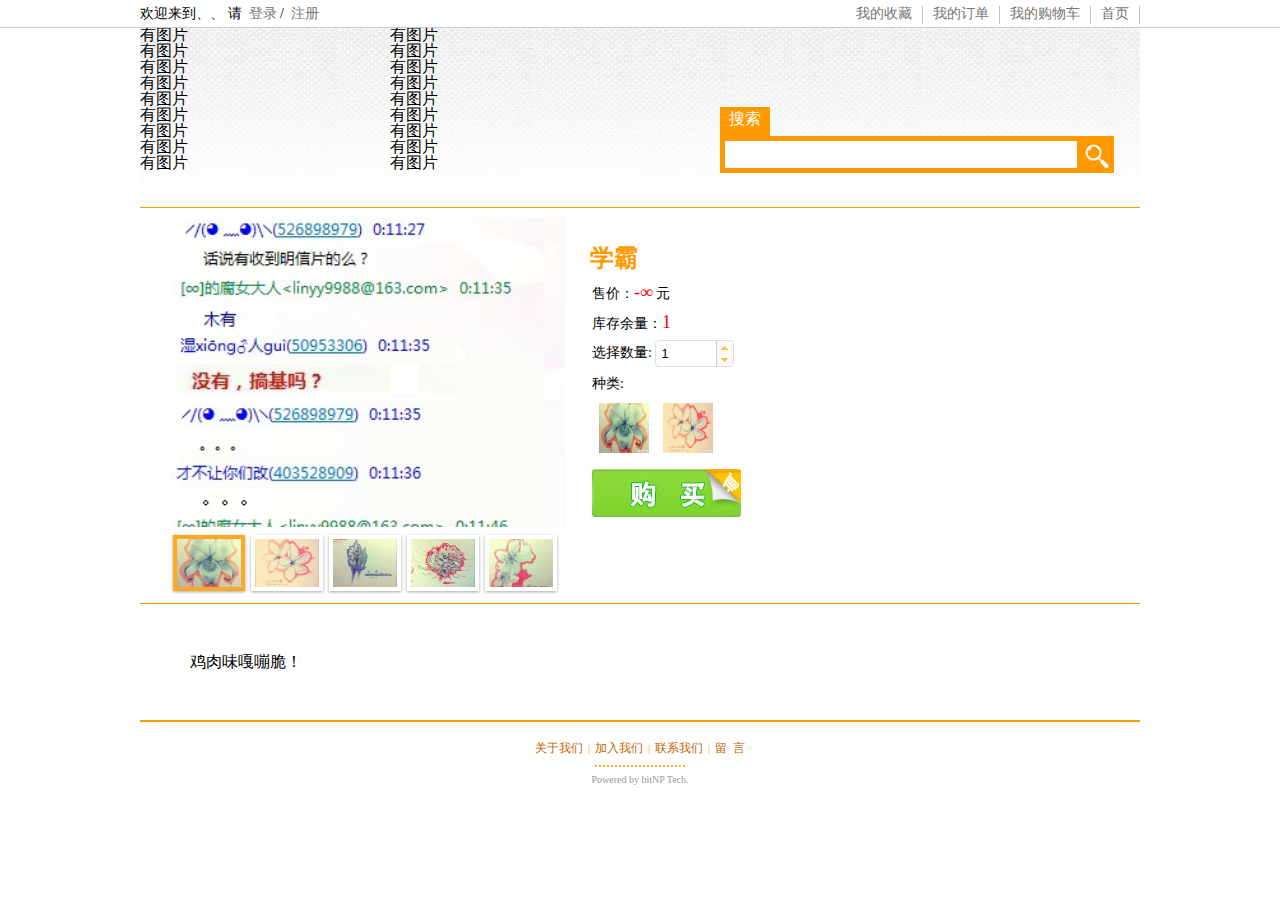
==== detail.html @ e1aa3324 "2013-2-17 1:42:48" ====
<!DOCTYPE html PUBLIC "-//W3C//DTD XHTML 1.0 Transitional//EN" "http://www.w3.org/TR/xhtml1/DTD/xhtml1-transitional.dtd">
<html xmlns="http://www.w3.org/1999/xhtml">
<head>
<meta http-equiv="Content-Type" content="text/html; charset=utf-8" />
<title>detail</title>

 <link type="text/css" href="css/main.css" rel="stylesheet" />
 <link type="text/css" href="css/reset.css" rel="stylesheet" />
 <link type="text/css" href="css/shop.css" rel="stylesheet" />
 <link rel="stylesheet" href="css/ui-lightness/jquery-ui-1.10.0.custom.css"/>
 

<!-- Start WOWSlider.com HEAD section -->
	<link rel="stylesheet" type="text/css" href="engine10/style.css" media="screen" />
	<script type="text/javascript" src="engine10/jquery.js"></script>
<!-- End WOWSlider.com HEAD section -->

</head>
<body>
	<!--nav-->
<div class="top-nav">
    <div class="top-nav-bord">
    	 <div class="w-left">
         欢迎来到、、&nbsp;请&nbsp;
         <a href="#" class="top-nav-url">登录</a>&nbsp;/&nbsp;
         <a href="#" class="top-nav-url">注册</a>
         </div>
         <div class="w-right">
         <div class="top-nav-list"><a href="index.html" class="top-nav-url">首页</a></div>
         <div class="top-nav-list"><a href="#" class="top-nav-url">我的购物车</a></div>
         <div class="top-nav-list"> <a href="#" class="top-nav-url">我的订单</a></div>
         <div class="top-nav-list"> <a href="#" class="top-nav-url">我的收藏</a> </div>
         </div>
    </div>
</div>
	<!--nav end-->
<div class="body-main">
	<!--brand&search-->
    <div class="top-bs">
    	<div class="top-bs-title">
        有图片<br/>有图片<br/>有图片<br/>有图片<br/>有图片<br/>有图片<br/>有图片<br/>有图片<br/>有图片<br/>
        </div>
        <div class="top-bs-brand">
        有图片<br/>有图片<br/>有图片<br/>有图片<br/>有图片<br/>有图片<br/>有图片<br/>有图片<br/>有图片<br/>
        </div>
        <div class="top-bs-search">
        <!--search-->
        	<div class="top-bs-search-lb">
			<label for="search">搜索</label>
            </div>
            <div class="top-bs-search-bar">
			<input id="search" />
            <input type="button" id="search-bt" onmouseover="sbtp()" onmouseout="sbto()"/>
            </div>
         <!--search end-->
        </div>
    </div>	
	<!--brand&search end-->
    
  	<!--details-->
    <div class="detail">
    	<div class="detail-pic">
        
        <!-- Start WOWSlider.com BODY section id=wowslider-container10 -->
	<div id="wowslider-container10">
	<div class="ws_images"><ul>
<li><img src="data10/images/001.png" alt="001" title="001" id="wows10_0"/></li>
<li><img src="data10/images/002.jpg" alt="002" title="002" id="wows10_1"/></li>
<li><img src="data10/images/003.jpg" alt="003" title="003" id="wows10_2"/></li>
<li><img src="data10/images/004.jpg" alt="004" title="004" id="wows10_3"/></li>
<li><img src="data10/images/005.jpg" alt="005" title="005" id="wows10_4"/></li>
</ul></div>
<div class="ws_thumbs">
<div>
<a href="#wows10_0" title="001"><img src="data10/tooltips/001.jpg" alt="" /></a>
<a href="#wows10_1" title="002"><img src="data10/tooltips/002.jpg" alt="" /></a>
<a href="#wows10_2" title="003"><img src="data10/tooltips/003.jpg" alt="" /></a>
<a href="#wows10_3" title="004"><img src="data10/tooltips/004.jpg" alt="" /></a>
<a href="#wows10_4" title="005"><img src="data10/tooltips/005.jpg" alt="" /></a>
</div>
</div>
<a class="wsl" href="http://wowslider.com">Slider jQuery Demo by WOWSlider.com v2.9</a>
	<a href="#" class="ws_frame"></a>
	<div class="ws_shadow"></div>
	</div>
	<script type="text/javascript" src="engine10/wowslider.js"></script>
	<script type="text/javascript" src="engine10/script.js"></script>
<!-- End WOWSlider.com BODY section -->
	</div>
		<div class="detail-title">
        	<h5>学霸</h5>
            <h4>售价：<b>-∞</b>&nbsp;元</h4>
            <h4>库存余量：<b>1</b></h4>
            <h4>
 				<label for="spinner">选择数量:</label>
 				<input id="spinner" name="value" value="1" />
            </h4>
            <h4>种类:
                <ul id="detail-radio">
                	<li><img src="data10/images/001.jpg"/></li>
                	<li><img src="data10/images/002.jpg"/></li>
                </ul>
            </h4>
            <div class="detail-down">
            	<input type="button" onmousedown="changeButton()" onmouseup="upButton()" />
            </div>
        </div>
		<div class="detail-discribe">
        	鸡肉味嘎嘣脆！
        </div>
    </div>
  	<!--details end-->
    
	<!--bottom-->
    <div class="bottom">
    	<div class="bottom-item">
        <a href="#">关于我们</a>
        &nbsp;|&nbsp;
        <a href="#">加入我们</a>
        &nbsp;|&nbsp;
        <a href="#">联系我们</a>
        &nbsp;|&nbsp;
        <a href="#">留&nbsp;&nbsp;言</a>
        </div>
        <div class="bottom-line">
        .......................
        </div>
       	<div class="bottom-w">
       	Powered by bitNP Tech.
       	</div>
    </div>
    <!--bottom end-->
</div>
   
		<script src="js/jquery-1.9.0.js"></script> 
		<script src="js/jquery-ui-1.10.0.custom.js"></script> 
		<script type="text/javascript" src="js/main.js"></script>
		<script type="text/javascript" src="js/shop.js"></script>
</body>

</html>
---- css/main.css ----
.top-nav{
	width:100%;
	border-bottom:#CCC thin solid;
	z-index:10000;
	position:fixed;
	background-color:#FFF;
}
.top-nav-bord{
	position:relative;
	height:27px;
	line-height:28px;
	margin:0 auto;
	font-size:14px;
	width:1000px;
	}
.w-left{
	position:absolute;
	left:0;
	}
.w-right{
	position:absolute;
	right:0;
	}
.top-nav-list{
	height:16px;
	line-height:16px;
	float:right;
	border-right:#C0C0C0 thin solid;
	margin:6px 0 0px 0;
	padding:0px 10px 2px 10px;
	vertical-align:text-top;
	}
.top-nav-url{
	color:#757575;
	text-decoration:none;
	}
.body-main{
	top:27px;
	width:1000px;
	margin:0 auto;
	position:relative;
}
.top-bs{
	background:url(../img/brandbg.png) repeat-x;
	height:180px;
	border-bottom:#F90 thin solid;
	}

.top-bs-title{
	float:left;
	width:250px;
	background:none;
	}

.top-bs-brand{
	float:left;
	width:330px;
	background:none;
	}

.top-bs-search{
	float:left;
	padding-top:80px;
	width:410px;
	}
.top-bs-search-lb{
	background:#F90;
	color:#FFF;
	padding-top:4px;
	text-align:center;
	height:25px;
	width:50px;
	font:20px "Courier New", Courier, monospace bold;
	}
.top-bs-search-bar{
	width:410px;
	}
#search{
	width:350px;
	height:25px;
	border:#F90 thick solid;
	}
#search-bt{
	position:relative;
	float:right;
	right:16px;
	background:url(../img/searchbt.png) no-repeat;
	background-size:contain;
	height:37px;
	width:37px;
	border:none;
	}
.bottom{
	float:left;
	width:1000px;
	}
.bottom-item{
	border-top:#F90 2px solid;
	padding-top:20px;
	text-align:center;
	font-size:10px;
	color:#FF9428;
	}
.bottom-item a{
	font-size:12px;
	text-decoration:none;
	color:#C66300;
	}
.bottom-line{
	color:#F90;
	text-align:center;
	
	}
.bottom-w{
	text-align:center;
	font-size:10px;
	color:#999;
	margin-top:5px;
	margin-bottom:30px;
	}
.left{
	float:left;
	width:250px;
	margin-left:25px;
	}
.right{
	float:left;
	width:700px;
	margin-left:10px;
	}
---- css/shop.css ----
/*searchhhhhhhhhhhhhhhh*/
.search-cg-t{
	font-size:22px;
	height:30px;
	padding:5px 0 0 4px;
	color:#D56A00;
	margin-top:10px;
	}
.search-block{
	width:150px;
	margin:10px;
	float:left;
	}
.search-block img{
	width:140px;
	height:140px;
	border:#FFE7CE thin solid;
	padding:5px;
	margin-bottom:10px;
	}
.search-block a{
	text-decoration:none;
	color:#666;
	font-size:14px;
	margin:5px;
		}
.search-block a b{
	text-decoration:none;
	color:#F00;
		}
.search-block p{
	padding:5px;
	color:#F60;
	font-weight:bold;
	font-size:18px;
	text-align:right;
	}
	
	
	.loading {
	background:#c1c39a;
	color:#303030;
	font-size:20px;
	padding:5px 10px;
	text-align:center;
	width:700px;
	height:20px;
	margin:0px auto;
	display:none;
	border-radius: 5px;
	float:left;
}

/*detaiiiiiiiiiiiiiiiiiiiil*/
.detail{
	width:1000px;
	}
.detail-pic{
	float:left;
	left:10px;
	width:450px;
	}
.detail-title{
	float:left;
	margin-top:30px;
	}
.detail-title h5{
	font-size:24px;
	font-weight:bold;
	line-height:40px;
	color:#F90;
	}
.detail-title h4{
	font-size:14px;
	line-height:25px;
	padding:2px;
	}
.detail-title h4 b{
	color:#F00;
	font-size:18px;
}
#detail-radio img{
	width:50px;
	height:50px;
	padding:5px;
	margin:2px;
	}
.detail-title h4 input{
	width:40px;
	height:20px;
	}
.detail-down{
	float:left;
	height:30px;
	color:#FFF;
	}
.detail-down input{
	background:url(../img/buy.jpg) no-repeat;
	width:160px;
	height:60px;
	border:none;
	cursor:pointer;
	}
.detail-discribe{
	float:left;
	width:900px;
	border-top:#F90 thin solid;
	padding:50px 50px;
	}

/*tradeeeeeeeeeeeeeeeeee*/
.trade{
	margin-top:20px;
	float:left;
	}
.trade b{
	font-size:18px;
	font-weight:bolder;
	color:#F60;
	}
.trade-list{
	float:left;
	margin:20px;}
.trade h1{
	font-weight:bold;
	font-size:16px;
	color:#669;
	}
#ver-minimalist
{
	font-family: "Lucida Sans Unicode", "Lucida Grande", Sans-Serif;
	font-size: 12px;
	margin: 10px;
	/*width: 480px;*/
	text-align: left;
	border-collapse: collapse;
}
#ver-minimalist th
{
	padding: 8px 2px;
	font-weight: normal;
	font-size: 14px;
	border-bottom: 2px solid #F60;/*#6678b1*/
	border-right: 30px solid #fff;
	border-left: 30px solid #fff;
	color: #039;
	
}
#ver-minimalist td
{
	padding: 12px 2px 0px 2px;
	border-right: 30px solid #fff;
	border-left: 30px solid #fff;
	color: #669;
	line-height:30px;
}

.trade-address{
	float:left;
	margin:20px;
	}
.trade-address-list{
	border:#F60 medium solid;
	background:#FFD8B0;
	height:20px;
	width:700px;
	padding:10px;
	margin:10px;
	float:left;
	}

.trade-address-list li{
	margin:0 10px;
	}
	
	.ui-dialog .ui-state-hover{font-size:16px;}
    fieldset { padding:0; border:0; margin-top:25px; }
    h1 { font-size: 1.2em; margin: .6em 0; }
    .ui-dialog .ui-state-error { padding: .3em; }
    .validateTips { border: 1px solid transparent; padding: 0.3em; }
.trade-time{
	width:900px;
	margin:20px;
	float:left;
	vertical-align:text-top;
	}
#date{
	width:270px;
	height:32px;
	font-size:16px;
	}
.trade-ok{
	float:left;
	width:900px;
	text-align:right;
	margin:50px;
	}
---- engine10/style.css ----
/*
 *	generated by WOW Slider 2.9
 *	template Aqua
 */

#wowslider-container10 { 
	width:400px;
	height:310px;
	zoom: 1; 
	position: relative; 
	max-width:400px;
	margin:0px auto 67px;
	z-index:90;
	border:9px solid #FFFFFF;
	text-align:left; /* reset align=center */
}
* html #wowslider-container10{ width:400px }
#wowslider-container10 .ws_images ul{
	position:relative;
	width: 10000%; 
	height:auto;
	left:0;
	list-style:none;
	margin:0;
	padding:0;
	border-spacing:0;
	overflow: visible;
	/*table-layout:fixed;*/
}
#wowslider-container10 .ws_images ul li{
	width:1%;
	line-height:0; /*opera*/
	float:left;
	font-size:0;
	padding:0 0 0 0 !important;
	margin:0 0 0 0 !important;
}

#wowslider-container10 .ws_images{
	position: relative;
	left:0;
	top:0;
	width:100%;
	height:100%;
	overflow:hidden;
}
#wowslider-container10 .ws_images a{
	width:100%;
	display:block;
	color:transparent;
}
#wowslider-container10 img{
	max-width: none !important;
	
}
#wowslider-container10 .ws_images img{
	width:100%;
	border:none 0;
	max-width: none;
	padding:0;
}
#wowslider-container10 a{ 
	text-decoration: none; 
	outline: none; 
	border: none; 
}

#wowslider-container10  .ws_bullets { 
	font-size: 0px; 
	float: left;
	position:absolute;
	z-index:70;
}
#wowslider-container10  .ws_bullets div{
	position:relative;
	float:left;
}
#wowslider-container10  a.wsl{
	display:none;
}

#wowslider-container10  .ws_bullets { 
	padding: 5px; 
}
#wowslider-container10 .ws_bullets a { 
	width:10px;
	height:10px;
	background: url(./bullet.png) left top;
	float: left; 
	text-indent: -1000px; 
	position:relative;
	margin-left:5px;
	color:transparent;
}
#wowslider-container10 .ws_bullets a.ws_selbull, #wowslider-container10 .ws_bullets a:hover{
	background-position: 0 100%;
} 
#wowslider-container10 a.ws_next, #wowslider-container10 a.ws_prev {
	position:absolute;
	display:none;
	top:50%;
	margin-top:-15px;
	z-index:60;
	height: 37px;
	width: 40px;
	background-image: url(./arrows.png);
}
#wowslider-container10 a.ws_next{
	background-position: 100% 0;
	right:21px;
}
#wowslider-container10 a.ws_prev {
	left:21px;
	background-position: 0 0; 
}
* html #wowslider-container10 a.ws_next,* html #wowslider-container10 a.ws_prev{display:block}
#wowslider-container10:hover a.ws_next, #wowslider-container10:hover a.ws_prev {display:block}
/* bottom center */
#wowslider-container10  .ws_bullets {
    top: 6px;
    right: 6px;
}

#wowslider-container10 .ws-title{
	position:absolute;
	display:block;
	bottom: 18px;
	left: 20px;
	margin-right:25px;
	padding:7px;
	background:#FFFFFF;
	color:#16B6FF;
	z-index: 50;
	font-family:Tahoma,Arial,Helvetica;
	font-size: 15px;
	border-radius:2px;
	-moz-border-radius:2px;
	-webkit-border-radius:2px;
	opacity:0.8;
	filter:progid:DXImageTransform.Microsoft.Alpha(opacity=80);	
}
#wowslider-container10 .ws-title div{
	padding-top:5px;
	font-size: 12px;
	font-weight: normal;
	color:#333333;
}
#wowslider-container10  .ws_thumbs { 
	font-size: 0px; 
	position:absolute;
	overflow:auto;
	z-index:70;
}
#wowslider-container10 .ws_thumbs a { 
	position:relative;
	text-indent: -4000px; 
	color:transparent;
	opacity:0.85;
}
#wowslider-container10 .ws_thumbs a:hover{
	opacity:1;
}
#wowslider-container10 .ws_thumbs a:hover img{
	visibility:visible;
}
#wowslider-container10  .ws_thumbs { 
    bottom: -67px;
    left: 0;
	width:100%;
	height:62px;
}
#wowslider-container10  .ws_thumbs div{
	position:relative;
	height:100%;
	letter-spacing:-4px;
	width:390px; 
}
#wowslider-container10 .ws_thumbs .ws_selthumb img{
	border-color:#F90;/**/
}

#wowslider-container10 .ws_thumbs  a img{
	text-indent:0;
    -moz-box-shadow: 0 1px 3px rgba(0, 0, 0, 0.4);
	box-shadow: 0 1px 3px rgba(0, 0, 0, 0.4);
    border: 4px solid #FFF;
	margin:3px;
	max-width:none;
}

#wowslider-container10 .ws_bullets  a img{
	text-indent:0;
	display:block;
	top:16px;
	left:-32px;
	visibility:hidden;
	position:absolute;
    -moz-box-shadow: 0 1px 3px rgba(0, 0, 0, 0.4);
	box-shadow: 0 1px 3px rgba(0, 0, 0, 0.4);
    border: 4px solid #FFF;
}
#wowslider-container10 .ws_bullets a:hover img{
	visibility:visible;
}

#wowslider-container10 .ws_bulframe div div{
	height:48px;
	overflow:visible;
	position:relative;
}
#wowslider-container10 .ws_bulframe div {
	left:0;
	overflow:hidden;
	position:relative;
	background-color:#FFF;
	width:64px;
}
#wowslider-container10  .ws_bullets .ws_bulframe{
	display:none;
	top:18px;
	overflow:visible;
	position:absolute;
	cursor:pointer;
    -moz-box-shadow: 0 1px 3px rgba(0, 0, 0, 0.4);
	box-shadow: 0 1px 3px rgba(0, 0, 0, 0.4);
    border: 4px solid #FFF;
}
#wowslider-container10 .ws_bulframe span{
	display:block;
	position:absolute;
	top:-10px;
	margin-left:-7px;
	left:32px;
	background:url(./triangle.png);
	width:15px;
	height:6px;
}
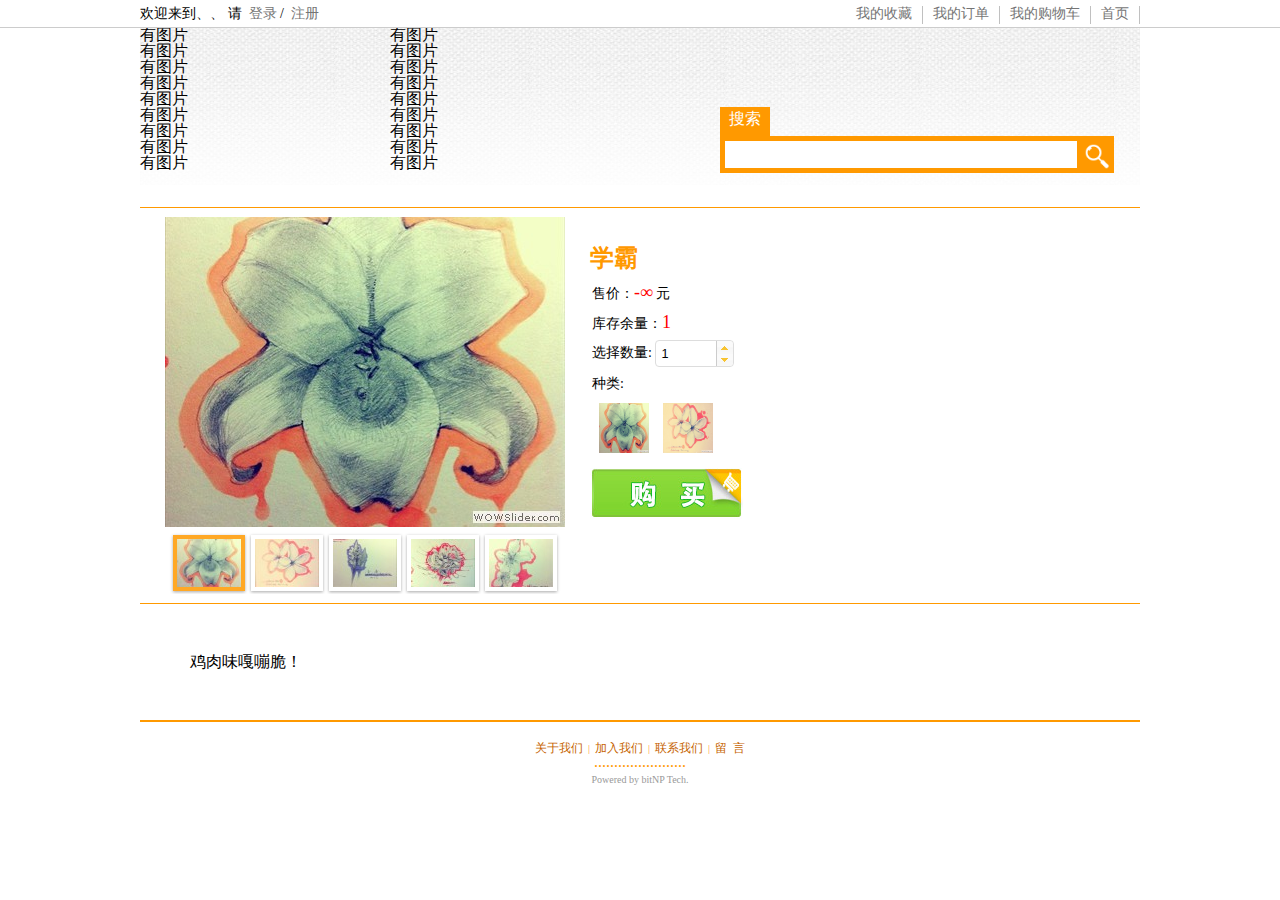
==== commit f3b783d4: "同步代码的辛酸……" ====
--- a/detail.html
+++ b/detail.html
@@ -61,10 +61,10 @@
     <div class="detail">
     	<div class="detail-pic">
         
-        <!-- Start WOWSlider.com BODY section id=wowslider-container10 -->
+<!-- Start WOWSlider.com BODY section id=wowslider-container10 -->
 	<div id="wowslider-container10">
 	<div class="ws_images"><ul>
-<li><img src="data10/images/001.png" alt="001" title="001" id="wows10_0"/></li>
+<li><img src="data10/images/001.jpg" alt="001" title="001" id="wows10_0"/></li>
 <li><img src="data10/images/002.jpg" alt="002" title="002" id="wows10_1"/></li>
 <li><img src="data10/images/003.jpg" alt="003" title="003" id="wows10_2"/></li>
 <li><img src="data10/images/004.jpg" alt="004" title="004" id="wows10_3"/></li>
@@ -83,8 +83,6 @@
 	<a href="#" class="ws_frame"></a>
 	<div class="ws_shadow"></div>
 	</div>
-	<script type="text/javascript" src="engine10/wowslider.js"></script>
-	<script type="text/javascript" src="engine10/script.js"></script>
 <!-- End WOWSlider.com BODY section -->
 	</div>
 		<div class="detail-title">
@@ -101,10 +99,10 @@
                 	<li><img src="data10/images/002.jpg"/></li>
                 </ul>
             </h4>
-            <div class="detail-down">
+        </div>
+        <div class="detail-down">
             	<input type="button" onmousedown="changeButton()" onmouseup="upButton()" />
             </div>
-        </div>
 		<div class="detail-discribe">
         	鸡肉味嘎嘣脆！
         </div>
@@ -136,6 +134,9 @@
 		<script src="js/jquery-ui-1.10.0.custom.js"></script> 
 		<script type="text/javascript" src="js/main.js"></script>
 		<script type="text/javascript" src="js/shop.js"></script>
+        
+	<script type="text/javascript" src="engine10/wowslider.js"></script>
+	<script type="text/javascript" src="engine10/script.js"></script>
 </body>
 
 </html>
--- a/css/shop.css
+++ b/css/shop.css
@@ -61,6 +61,7 @@
 	width:450px;
 	}
 .detail-title{
+	width:500px;
 	float:left;
 	margin-top:30px;
 	}
@@ -90,7 +91,6 @@
 	height:20px;
 	}
 .detail-down{
-	float:left;
 	height:30px;
 	color:#FFF;
 	}
@@ -159,19 +159,34 @@
 	float:left;
 	margin:20px;
 	}
+#add-address{
+	float:left;
+	}
 .trade-address-list{
-	border:#F60 medium solid;
-	background:#FFD8B0;
 	height:20px;
-	width:700px;
+	width:800px;
 	padding:10px;
 	margin:10px;
 	float:left;
-	}
-
+	cursor:pointer;
+	}
+.selected{
+	background:#FFD8B0;
+	border:#F60 medium solid;
+	}
+.unselected{
+	background:#FFF;
+	border:#F60 thin solid;
+}
 .trade-address-list li{
 	margin:0 10px;
 	}
+	
+.trade-address-list input{
+	left:-9999px;
+	position:absolute;
+	}
+	
 	
 	.ui-dialog .ui-state-hover{font-size:16px;}
     fieldset { padding:0; border:0; margin-top:25px; }
@@ -186,12 +201,17 @@
 	}
 #date{
 	width:270px;
-	height:32px;
-	font-size:16px;
+	height:28px;
+	font-size:14px;
 	}
 .trade-ok{
 	float:left;
 	width:900px;
 	text-align:right;
 	margin:50px;
+	}
+.trade-others{
+	float:left;
+	width:900px;
+	margin:20px;
 	}--- a/engine10/style.css
+++ b/engine10/style.css
@@ -4,8 +4,6 @@
  */
 
 #wowslider-container10 { 
-	width:400px;
-	height:310px;
 	zoom: 1; 
 	position: relative; 
 	max-width:400px;
@@ -51,7 +49,6 @@
 }
 #wowslider-container10 img{
 	max-width: none !important;
-	
 }
 #wowslider-container10 .ws_images img{
 	width:100%;
@@ -176,7 +173,7 @@
 	width:390px; 
 }
 #wowslider-container10 .ws_thumbs .ws_selthumb img{
-	border-color:#F90;/**/
+	border-color:#F90;/*:#444*/
 }
 
 #wowslider-container10 .ws_thumbs  a img{
